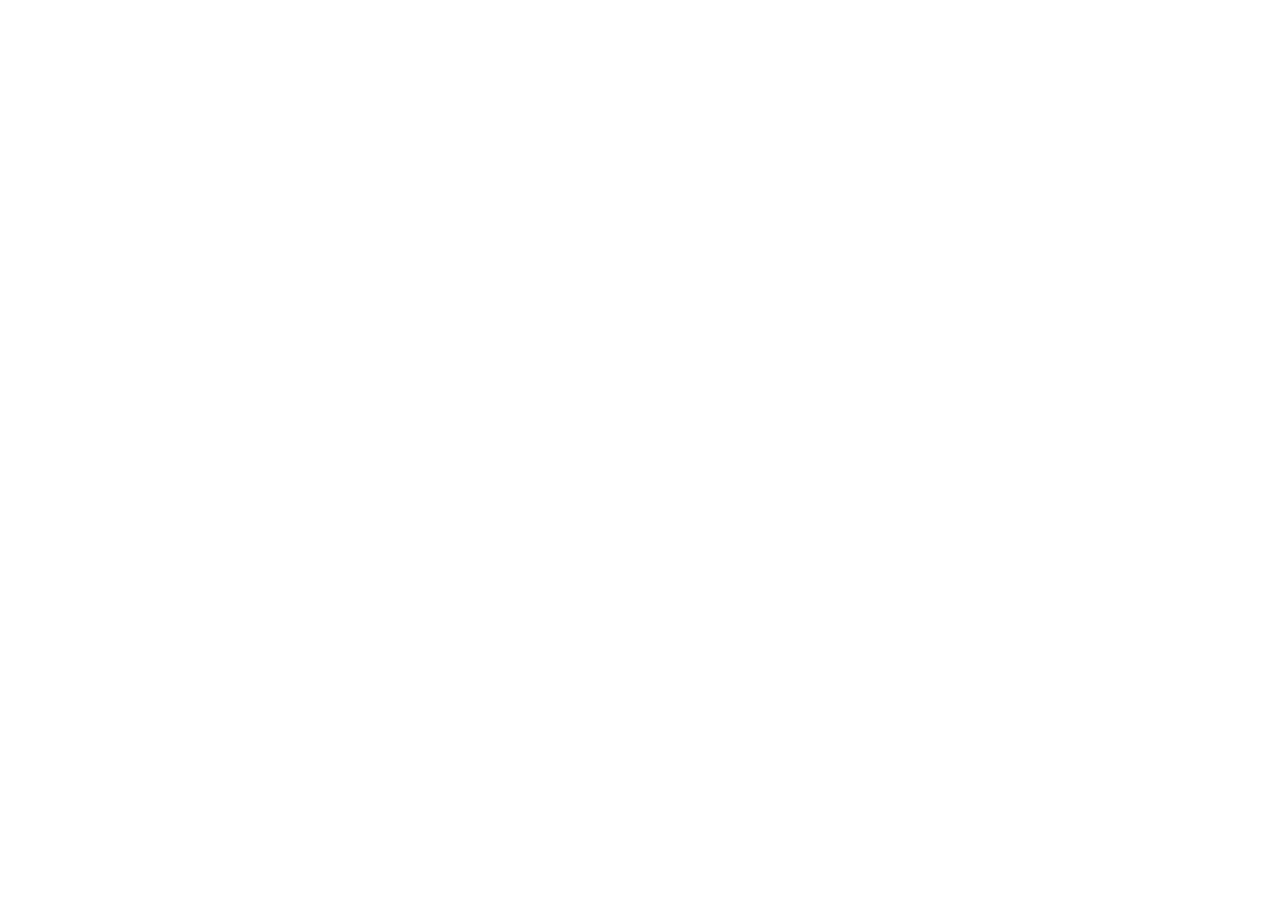
==== index.html @ f0c5b70c "js_practice" ====
<!DOCTYPE html>
<html lang="en">
<head>
    <meta charset="UTF-8">
    <meta name="viewport" content="width=device-width, initial-scale=1.0">
    <title>My Website</title>
    <link rel ="stylesheet" href ="style.css">
</head>
<body>
    <p id="p1"></p>
    <p id="p2"></p>
    <p id="p3"></p>
    <script src = "index.js"></script>
    
</body>
</html>
---- style.css ----
body
{
    font-family: Verdana;
    font-size: 2em;
}
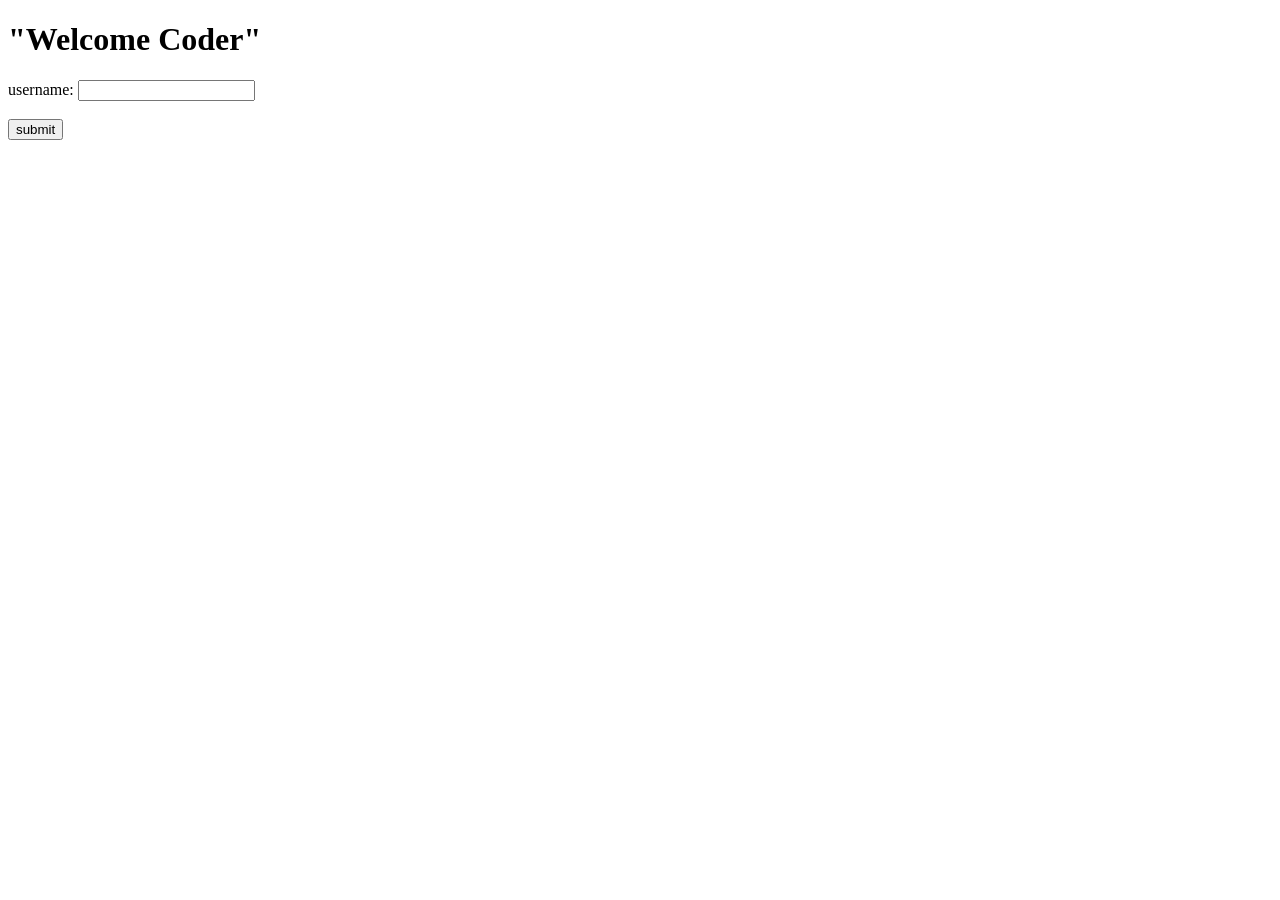
==== commit 8c4923ad: "commit to branch" ====
--- a/index.html
+++ b/index.html
@@ -7,9 +7,11 @@
     <link rel ="stylesheet" href ="style.css">
 </head>
 <body>
-    <p id="p1"></p>
-    <p id="p2"></p>
-    <p id="p3"></p>
+    <h1 id = "myH1">"Welcome Coder"</h1>
+    <label>username: </label>
+    <input id = "myText"><br><br>
+    <button id = "mySubmit">submit</button>
+
     <script src = "index.js"></script>
     
 </body>
--- a/style.css
+++ b/style.css
@@ -1,5 +1,5 @@
 body
 {
     font-family: Verdana;
-    font-size: 2em;
+    font-size: 1em;
 }
